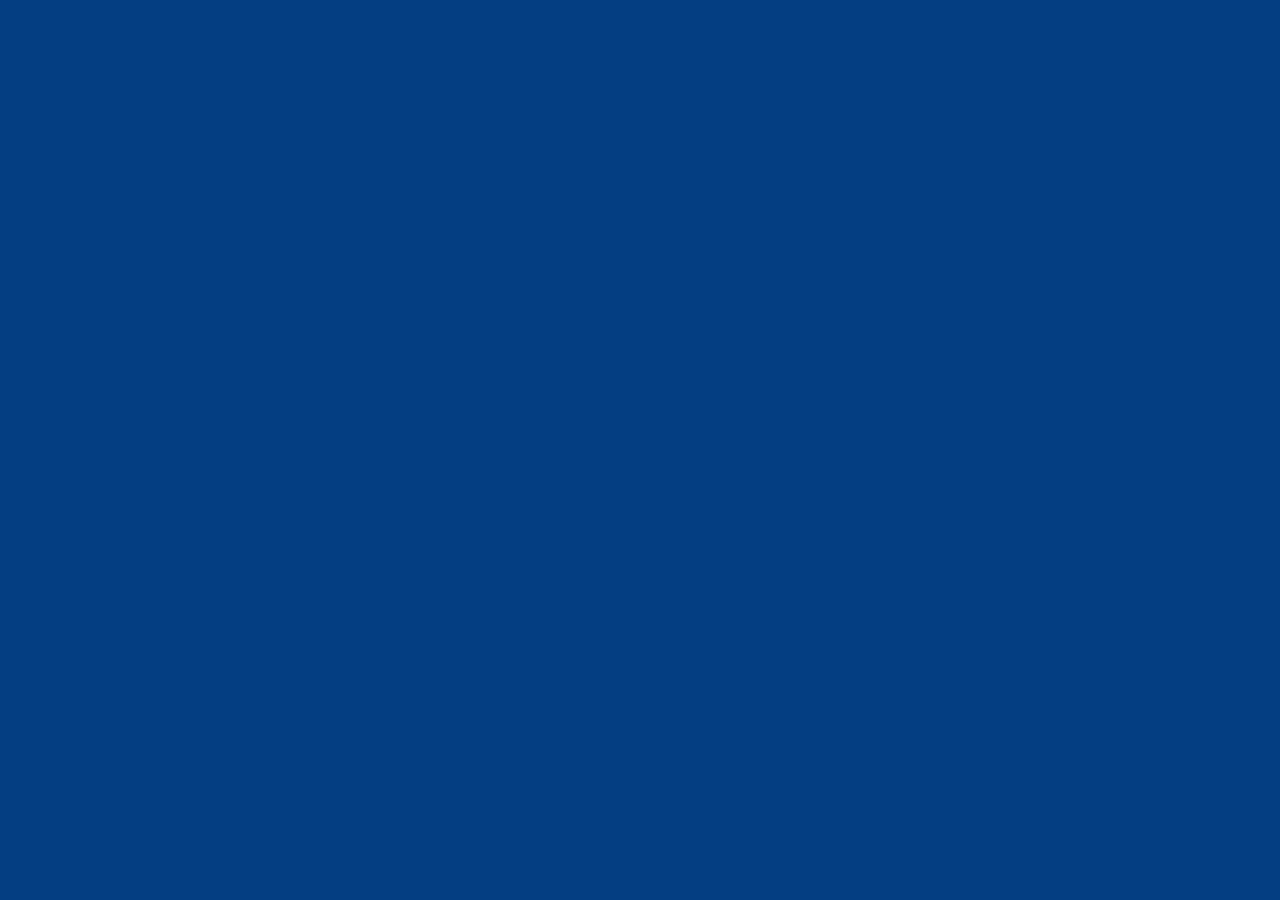
==== subsites/portfolio.html @ 345759d8 "V1.2" ====
<!DOCTYPE html>
<html lang="en">
<head>
    <meta charset="UTF-8">
    <meta name="viewport" content="width=device-width, initial-scale=1.0">
    <title>Portfolio</title>
    <link rel="stylesheet" href="../styles/portfolio-styles.css">
</head>
<body>
    
</body>
</html>
---- styles/portfolio-styles.css ----
html {
    margin: 0;
    padding: 0;
}

body {
    background-color: rgb(4, 62, 130);
    padding: 20px;
}
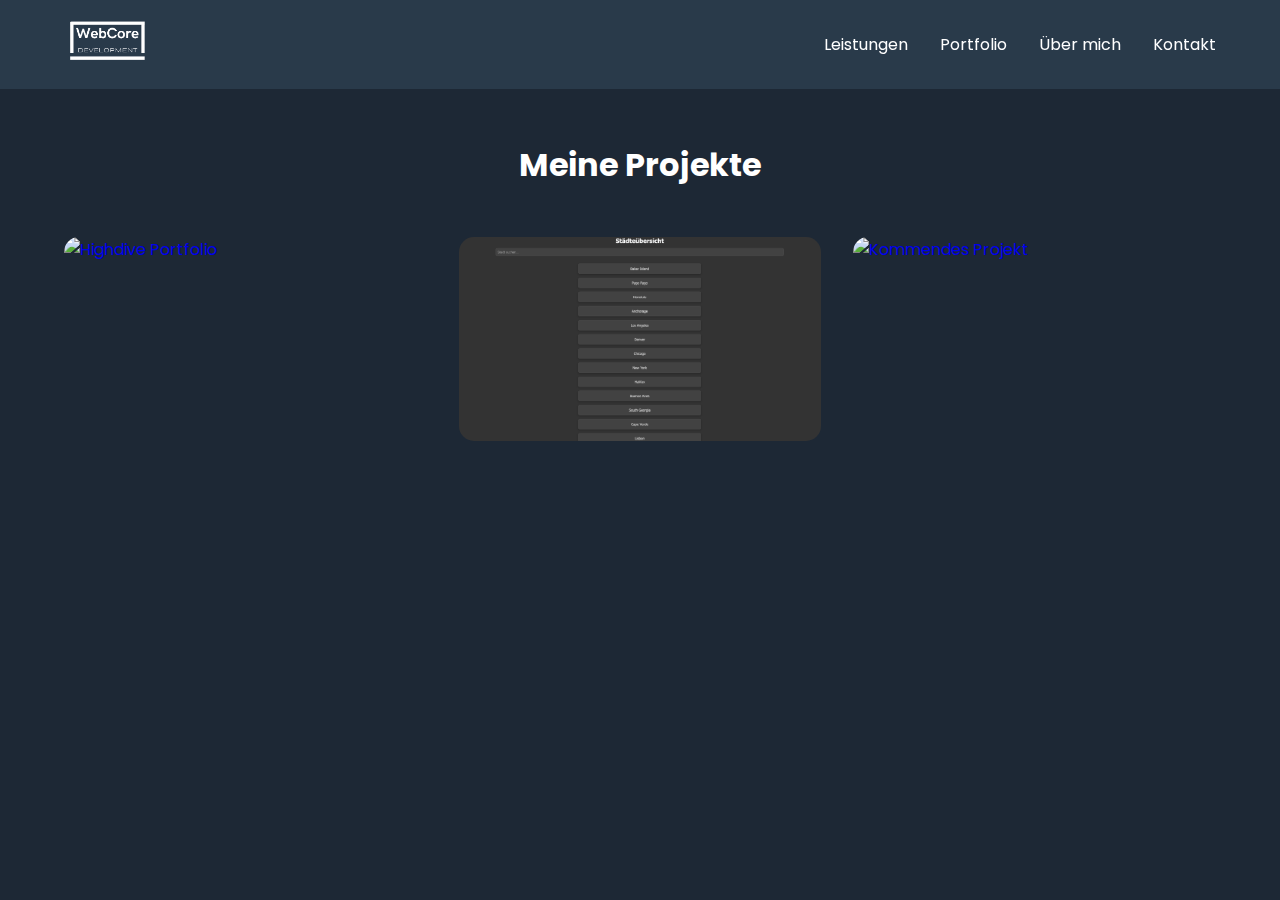
==== commit 4aac69a9: "V1.4" ====
--- a/subsites/portfolio.html
+++ b/subsites/portfolio.html
@@ -1,12 +1,156 @@
 <!DOCTYPE html>
-<html lang="en">
+<html lang="de">
 <head>
     <meta charset="UTF-8">
     <meta name="viewport" content="width=device-width, initial-scale=1.0">
-    <title>Portfolio</title>
-    <link rel="stylesheet" href="../styles/portfolio-styles.css">
+    <title>Portfolio - WebCore Development</title>
+    <link rel="preconnect" href="https://fonts.googleapis.com">
+    <link rel="preconnect" href="https://fonts.gstatic.com" crossorigin>
+    <link href="https://fonts.googleapis.com/css2?family=Poppins:wght@300;400;600&display=swap" rel="stylesheet">
+    <style>
+        :root {
+            --primary-color: #2A3B4C;
+            --accent-color: #ffffff;
+            --gradient: linear-gradient(135deg, #2A3B4C 0%, #1E293B 100%);
+        }
+
+        body {
+            font-family: 'Poppins', sans-serif;
+            margin: 0;
+            background-color: rgb(29, 40, 53);
+            color: #ffffff;
+        }
+
+        header {
+            position: fixed;
+            width: 100%;
+            z-index: 1000;
+            background: rgba(42, 59, 76, 0.95);
+            backdrop-filter: blur(10px);
+        }
+
+        nav {
+            display: flex;
+            justify-content: space-between;
+            align-items: center;
+            padding: 1rem 5%;
+        }
+
+        nav img {
+            height: 50px;
+            transition: transform 0.3s ease;
+        }
+
+        nav ul {
+            display: flex;
+            gap: 2rem;
+            list-style: none;
+        }
+
+        nav a {
+            color: #ffffff;
+            text-decoration: none;
+        }
+
+        .portfolio-section {
+            padding: 120px 5% 50px;
+        }
+
+        .portfolio-grid {
+            display: grid;
+            grid-template-columns: repeat(auto-fit, minmax(350px, 1fr));
+            gap: 2rem;
+            margin: 3rem 0;
+        }
+
+        .portfolio-item {
+            position: relative;
+            overflow: hidden;
+            border-radius: 15px;
+            aspect-ratio: 16/9;
+            text-decoration: none;
+        }
+
+        .portfolio-item img {
+            width: 100%;
+            height: 100%;
+            object-fit: cover;
+            transition: transform 0.5s ease;
+        }
+
+        .portfolio-item:hover img {
+            transform: scale(1.1);
+        }
+
+        .overlay {
+            position: absolute;
+            bottom: -100%;
+            left: 0;
+            width: 100%;
+            padding: 2rem;
+            background: rgba(42, 59, 76, 0.9);
+            transition: bottom 0.3s ease;
+        }
+
+        .portfolio-item:hover .overlay {
+            bottom: 0;
+        }
+
+        h1, h2, h3 {
+            text-align: center;
+            color: var(--accent-color);
+        }
+
+        .overlay h3 {
+            margin: 0 0 0.5rem 0;
+            text-align: left;
+        }
+
+        .overlay p {
+            margin: 0;
+            color: var(--accent-color);
+        }
+    </style>
 </head>
 <body>
-    
+    <header>
+        <nav>
+            <a href="../index.html"><img src="../img/Logos/logo-weiss-transparent.png" alt="WebCore Development Logo"></a>
+            <ul>
+                <li><a href="../index.html#leistungen">Leistungen</a></li>
+                <li><a href="portfolio.html">Portfolio</a></li>
+                <li><a href="uber-mich.html">Über mich</a></li>
+                <li><a href="../index.html#kontakt">Kontakt</a></li>
+            </ul>
+        </nav>
+    </header>
+
+    <section class="portfolio-section">
+        <h1>Meine Projekte</h1>
+        <div class="portfolio-grid">
+            <a href="https://github.com/mzehnder11/HighDivePortfolio" class="portfolio-item">
+                <img src="../img/highdive-portfolio.png" alt="Highdive Portfolio">
+                <div class="overlay">
+                    <h3>Highdive Portfolio</h3>
+                    <p>Webdesign & Entwicklung</p>
+                </div>
+            </a>
+            <a href="https://github.com/mzehnder11/Webseite-Staedte" class="portfolio-item">
+                <img src="../img/website-staedte.png" alt="Website Städte">
+                <div class="overlay">
+                    <h3>Website Städte</h3>
+                    <p>Webdesign & Entwicklung</p>
+                </div>
+            </a>
+            <!-- Platzhalter für weitere Projekte -->
+            <a href="#" class="portfolio-item">
+                <img src="../img/placeholder-project.jpg" alt="Kommendes Projekt">
+                <div class="overlay">
+                    <h3>Kommendes Projekt</h3>
+                    <p>In Entwicklung</p>
+                </div>
+            </a>
+        </div>
+    </section>
 </body>
 </html>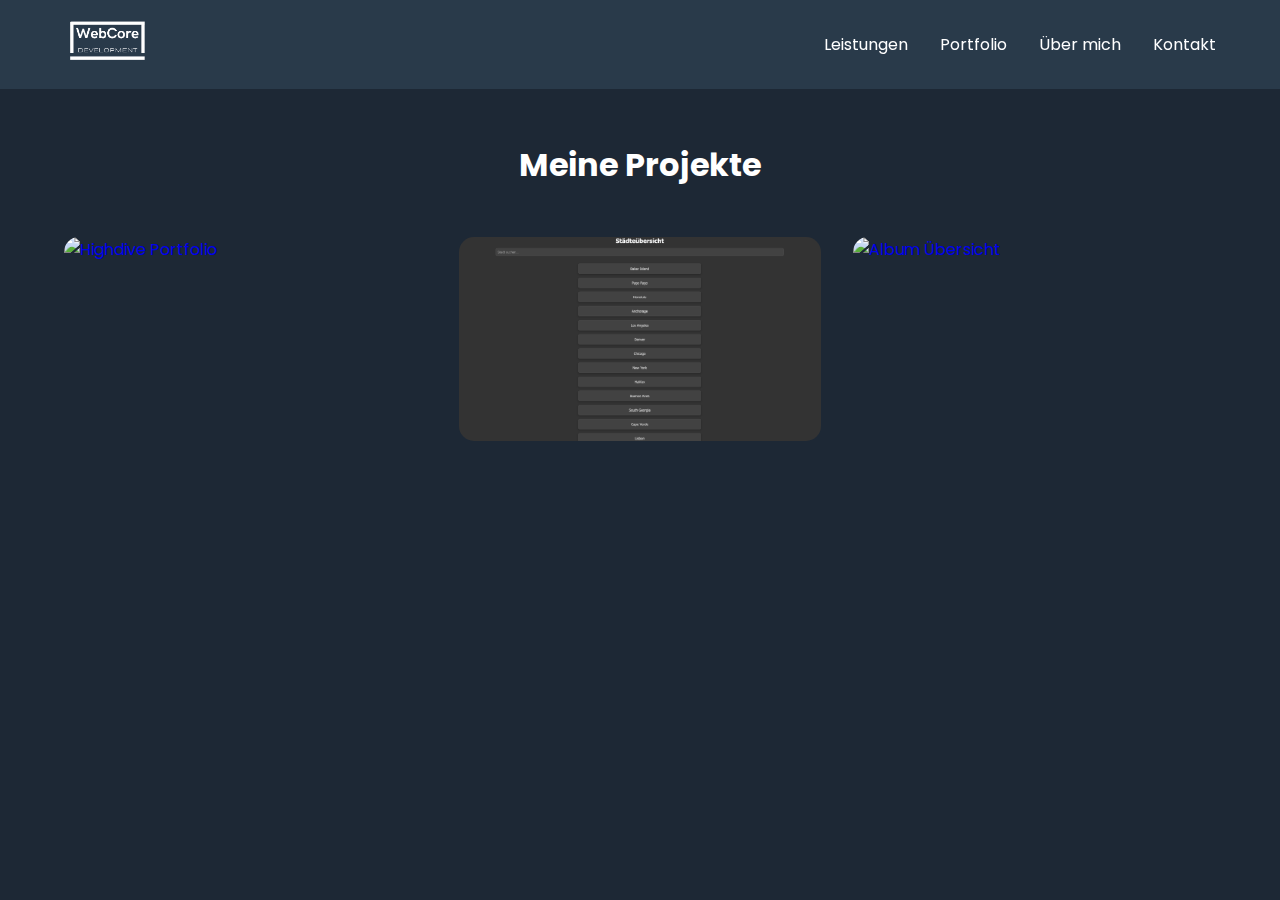
==== commit 2c857a91: "V1.5" ====
--- a/subsites/portfolio.html
+++ b/subsites/portfolio.html
@@ -110,6 +110,32 @@
             margin: 0;
             color: var(--accent-color);
         }
+
+        nav ul li a {
+            position: relative;
+            text-decoration: none;
+            color: var(--accent-color);
+            transition: color 0.3s ease;
+        }
+        nav ul li a:hover {
+            color: var(--primary-color);
+        }
+        nav ul li a::after {
+            content: '';
+            position: absolute;
+            width: 100%;
+            height: 2px;
+            bottom: 0;
+            left: 0;
+            background-color: var(--accent-color);
+            visibility: hidden;
+            transform: scaleX(0);
+            transition: all 0.3s ease-in-out 0s;
+        }
+        nav ul li a:hover::after {
+            visibility: visible;
+            transform: scaleX(1);
+        }
     </style>
 </head>
 <body>
@@ -135,6 +161,7 @@
                     <p>Webdesign & Entwicklung</p>
                 </div>
             </a>
+
             <a href="https://github.com/mzehnder11/Webseite-Staedte" class="portfolio-item">
                 <img src="../img/website-staedte.png" alt="Website Städte">
                 <div class="overlay">
@@ -142,14 +169,24 @@
                     <p>Webdesign & Entwicklung</p>
                 </div>
             </a>
-            <!-- Platzhalter für weitere Projekte -->
+
+            <a href="https://github.com/webcore-development/Album-Uebersicht" class="portfolio-item">
+                <img src="../img/album-uebersicht.png" alt="Album Übersicht">
+                <div class="overlay">
+                    <h3>Album Übersicht</h3>
+                    <p>Webdesign & Entwicklung</p>
+                </div>
+            </a>
+        
+
+            <!--
             <a href="#" class="portfolio-item">
                 <img src="../img/placeholder-project.jpg" alt="Kommendes Projekt">
                 <div class="overlay">
                     <h3>Kommendes Projekt</h3>
                     <p>In Entwicklung</p>
                 </div>
-            </a>
+            </a>    -->
         </div>
     </section>
 </body>
